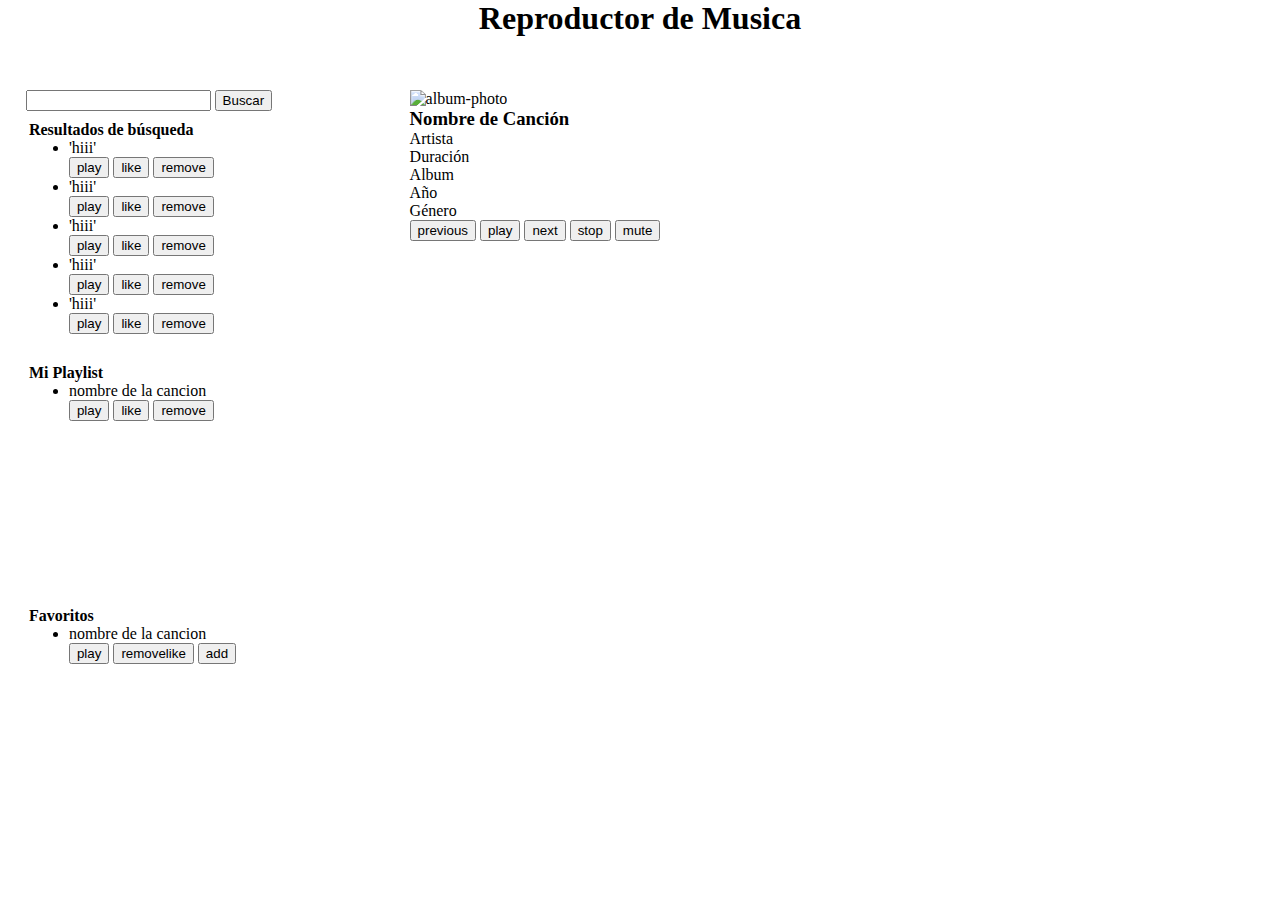
==== pages/index.html @ 432921c9 "imprimiendo resultados" ====
<!DOCTYPE html>
<html lang="en">
<head>
    <meta charset="UTF-8">
    <link rel="stylesheet" type="text/css" href="/style.css">
    <meta name="viewport" content="width=device-width, initial-scale=1.0">
    <title>Reproductor</title>
</head>
<body>
    <header>
        <h1>Reproductor de Musica</h1>
    </header>
    <main>
        <section id="lists" class="lists">
            <div class="searchContainer">
                <input id="search" type="text" placeholder="">
                <button>Buscar</button>
            </div>

            <div  class="list results">
                <h4>Resultados de búsqueda</h4>
                <ul id="results" class="song-container">                    
                    <!-- Aquí van los resultados de la búsqueda -->
                </ul>
            </div>

            <div class="list playlist">
                <h4>Mi Playlist</h4>
                <ul id="playlist" class="song-container">
                    <!-- Aquí van las canciones de mi playlist -->
                    <li class="song">
                        <p>nombre de la cancion</p>
                        <button>play</button>
                        <button>like</button>
                        <button>remove</button>
                    </li>
                </ul>
            </div>

            <div class="list favorites">
                <h4>Favoritos</h4>
                <ul id="favorites" class="song-container">
                    <!-- Aquí van mis canciones favoritas -->
                    <li class="song">
                        <p>nombre de la cancion</p>
                        <button>play</button>
                        <button>removelike</button>
                        <button>add</button>
                    </li>
                </ul>
            </div>
        </section>

        <section id="player" class="player">
            <figure>
                <img src='' alt="album-photo">
            </figure>
            <div id="albumData">
                <h3>Nombre de Canción</h3>
                <p>Artista</p>
                <p>Duración</p>
                <p>Album</p>
                <p>Año</p>
                <p>Género</p>
            </div>
            <div class="buttons">
                <button>previous</button>
                <button>play</button>
                <button>next</button>
                <button>stop</button>
                <button>mute</button>
            </div>
        </section>
    </main>
    <script type="module" src="/main.js"></script>
</body>
</html>
---- style.css ----
*{
    margin: 0;
    box-sizing: border-box;
}
header{
/*     padding: 3%;
 */    text-align: center;
    height: 10vh;
}
main{
    display: flex;
    height: 90vh;
    width: 100vw;
}

main .lists{
    height: 100%;
    width: 30%;
    padding: 0 2%;
}

main .lists .search{
    height: 10% ;
    width: 100%;
}

main .lists .list{
    height: 30% ;
    width: 100%;
    padding: 3% 1%;
    overflow-y: scroll;
}

/* main .lists .list .results ul{
  overflow-y: scroll;
} */


main .player{
    width: 70%;
    padding: 0 2%;
}
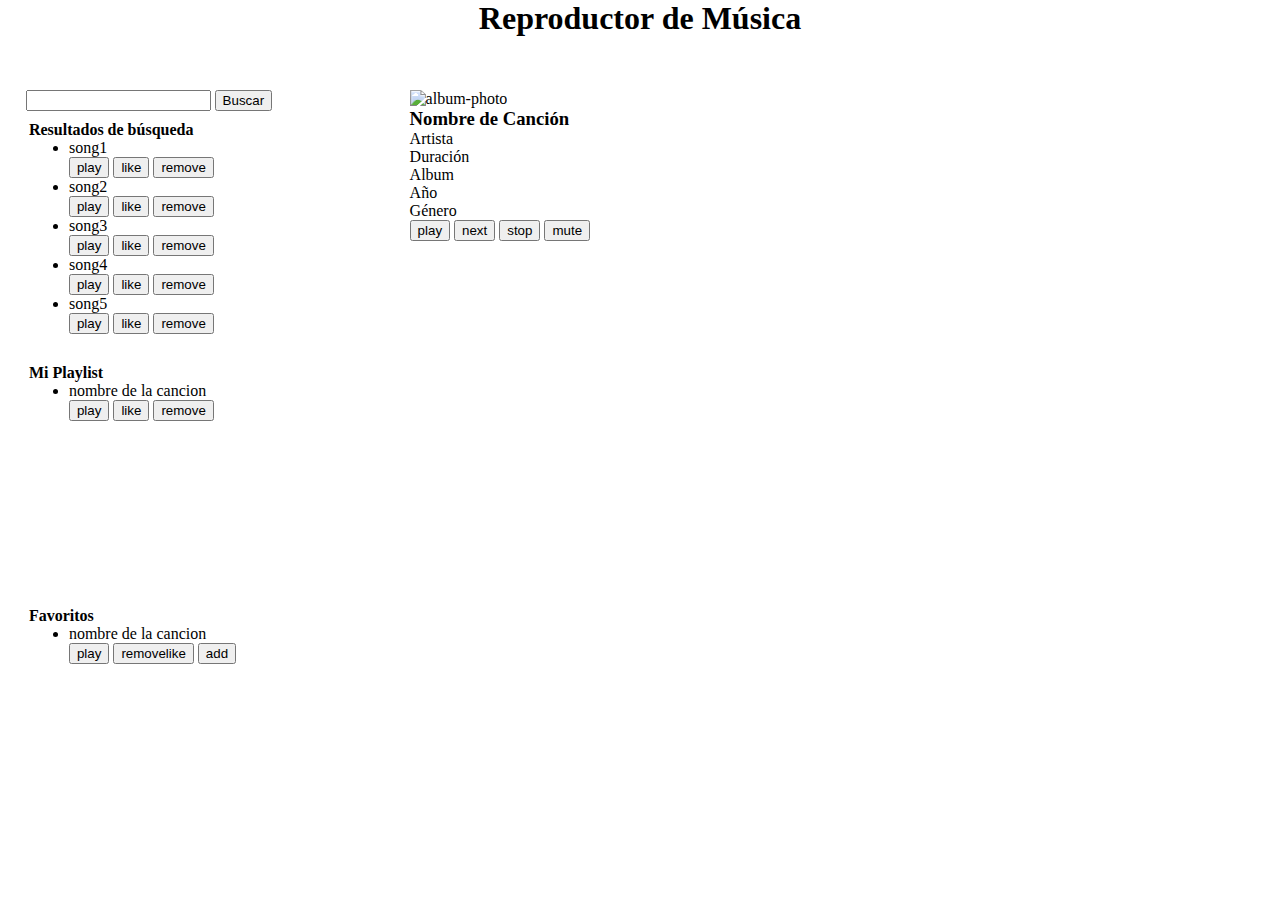
==== commit 381dcc03: "filtrando resultados" ====
--- a/pages/index.html
+++ b/pages/index.html
@@ -8,13 +8,13 @@
 </head>
 <body>
     <header>
-        <h1>Reproductor de Musica</h1>
+        <h1>Reproductor de Música</h1>
     </header>
     <main>
         <section id="lists" class="lists">
             <div class="searchContainer">
                 <input id="search" type="text" placeholder="">
-                <button>Buscar</button>
+                <button id="searchBtn">Buscar</button>
             </div>
 
             <div  class="list results">
@@ -64,11 +64,10 @@
                 <p>Género</p>
             </div>
             <div class="buttons">
-                <button>previous</button>
-                <button>play</button>
-                <button>next</button>
-                <button>stop</button>
-                <button>mute</button>
+                <button id="play">play</button>
+                <button id="next">next</button>
+                <button id="stop">stop</button>
+                <button id="mute">mute</button>
             </div>
         </section>
     </main>
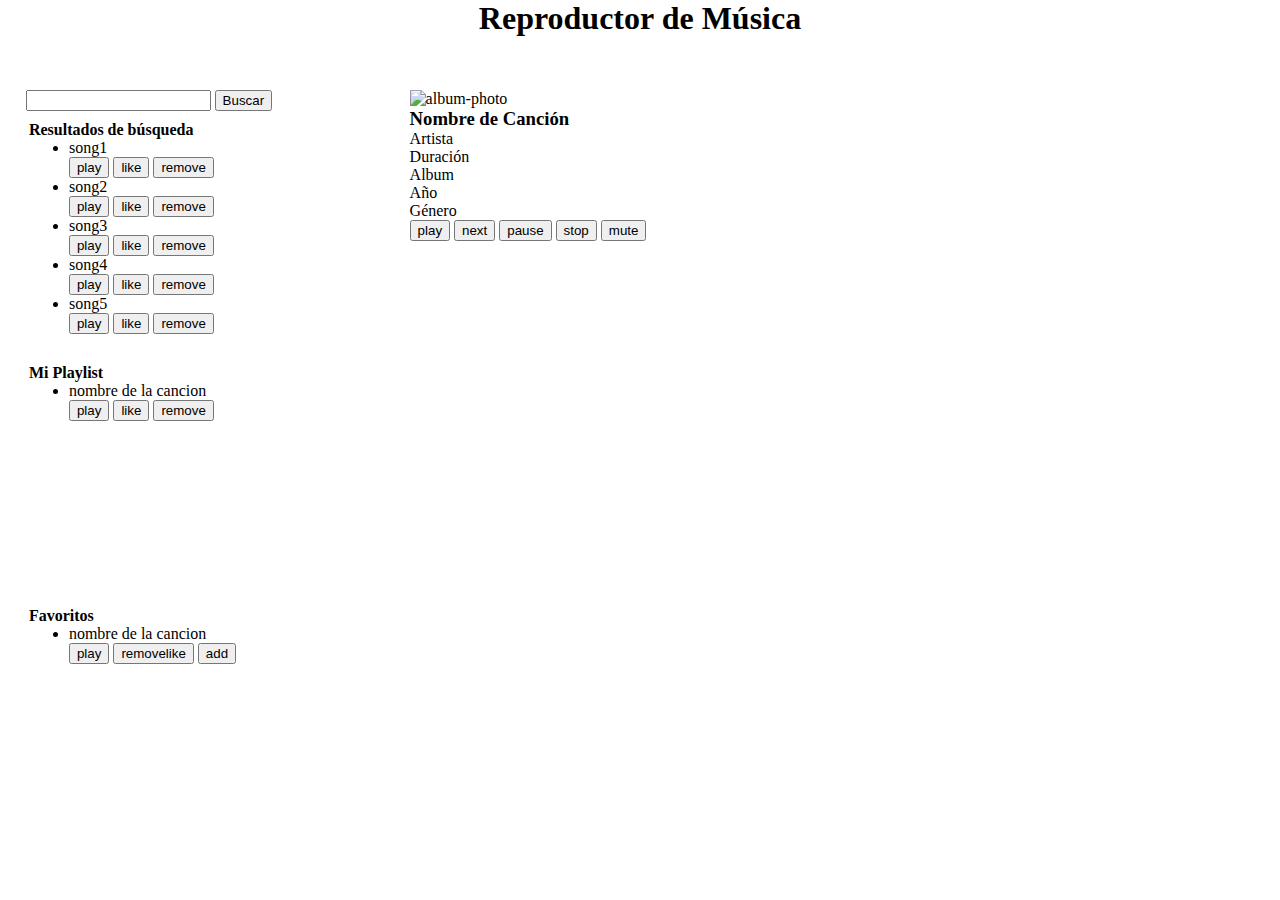
==== commit 1c191524: "logica" ====
--- a/pages/index.html
+++ b/pages/index.html
@@ -57,15 +57,16 @@
             </figure>
             <div id="albumData">
                 <h3>Nombre de Canción</h3>
-                <p>Artista</p>
-                <p>Duración</p>
-                <p>Album</p>
-                <p>Año</p>
-                <p>Género</p>
+                <p class="cancion">Artista</p>
+                <p class="cancion">Duración</p>
+                <p class="cancion">Album</p>
+                <p class="cancion">Año</p>
+                <p class="cancion">Género</p>
             </div>
             <div class="buttons">
                 <button id="play">play</button>
                 <button id="next">next</button>
+                <button id="pause">pause</button>
                 <button id="stop">stop</button>
                 <button id="mute">mute</button>
             </div>
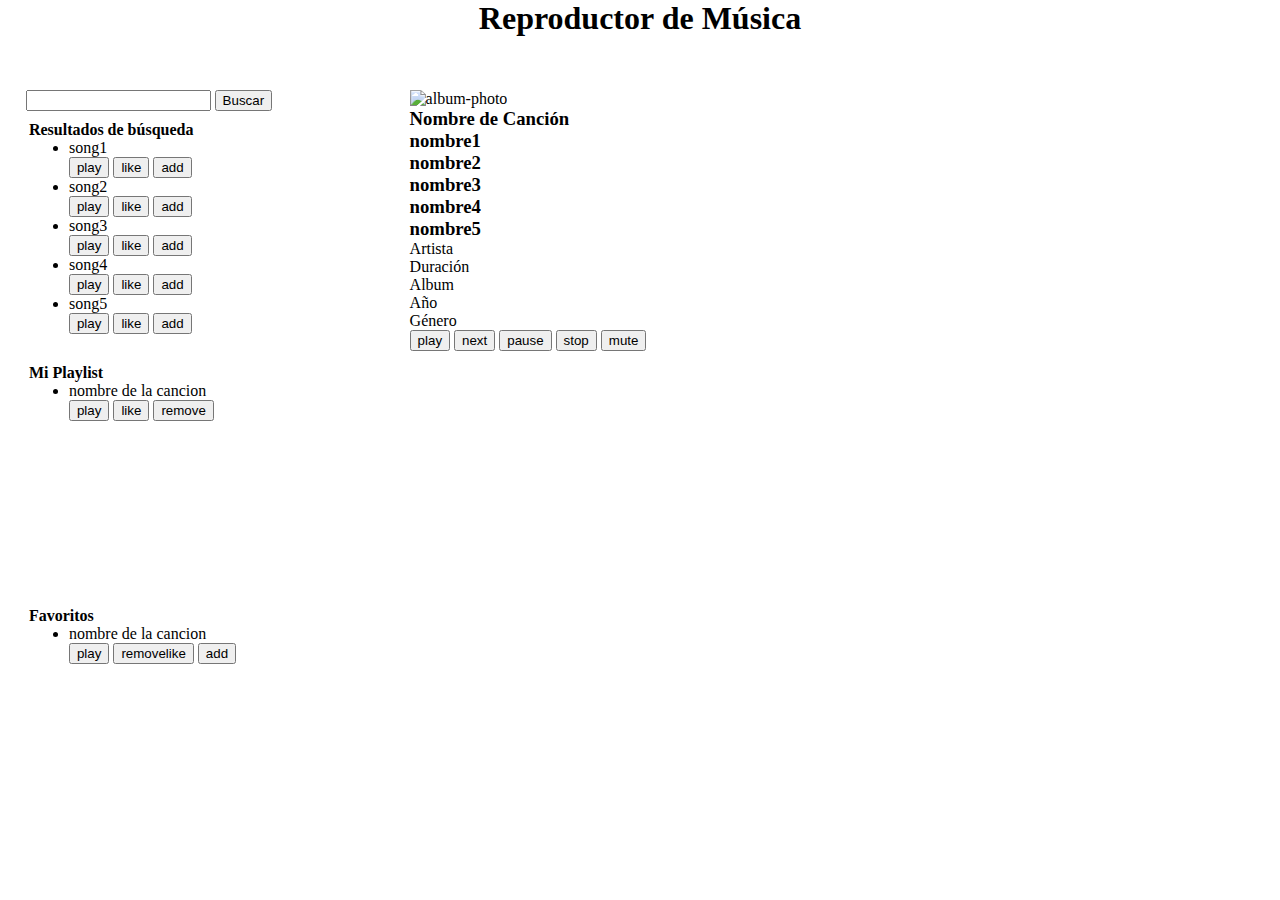
==== commit c57cb23b: "botones de reproductor conectados" ====
--- a/pages/index.html
+++ b/pages/index.html
@@ -30,7 +30,7 @@
                     <!-- Aquí van las canciones de mi playlist -->
                     <li class="song">
                         <p>nombre de la cancion</p>
-                        <button>play</button>
+                        <button >play</button>
                         <button>like</button>
                         <button>remove</button>
                     </li>
@@ -56,12 +56,12 @@
                 <img src='' alt="album-photo">
             </figure>
             <div id="albumData">
-                <h3>Nombre de Canción</h3>
-                <p class="cancion">Artista</p>
-                <p class="cancion">Duración</p>
-                <p class="cancion">Album</p>
-                <p class="cancion">Año</p>
-                <p class="cancion">Género</p>
+                <h3 id="nombreCancion">Nombre de Canción</h3>
+                <p  id=""class="cancion">Artista</p>
+                <p  id=""class="cancion">Duración</p>
+                <p  id=""class="cancion">Album</p>
+                <p  id=""class="cancion">Año</p>
+                <p  id=""class="cancion">Género</p>
             </div>
             <div class="buttons">
                 <button id="play">play</button>
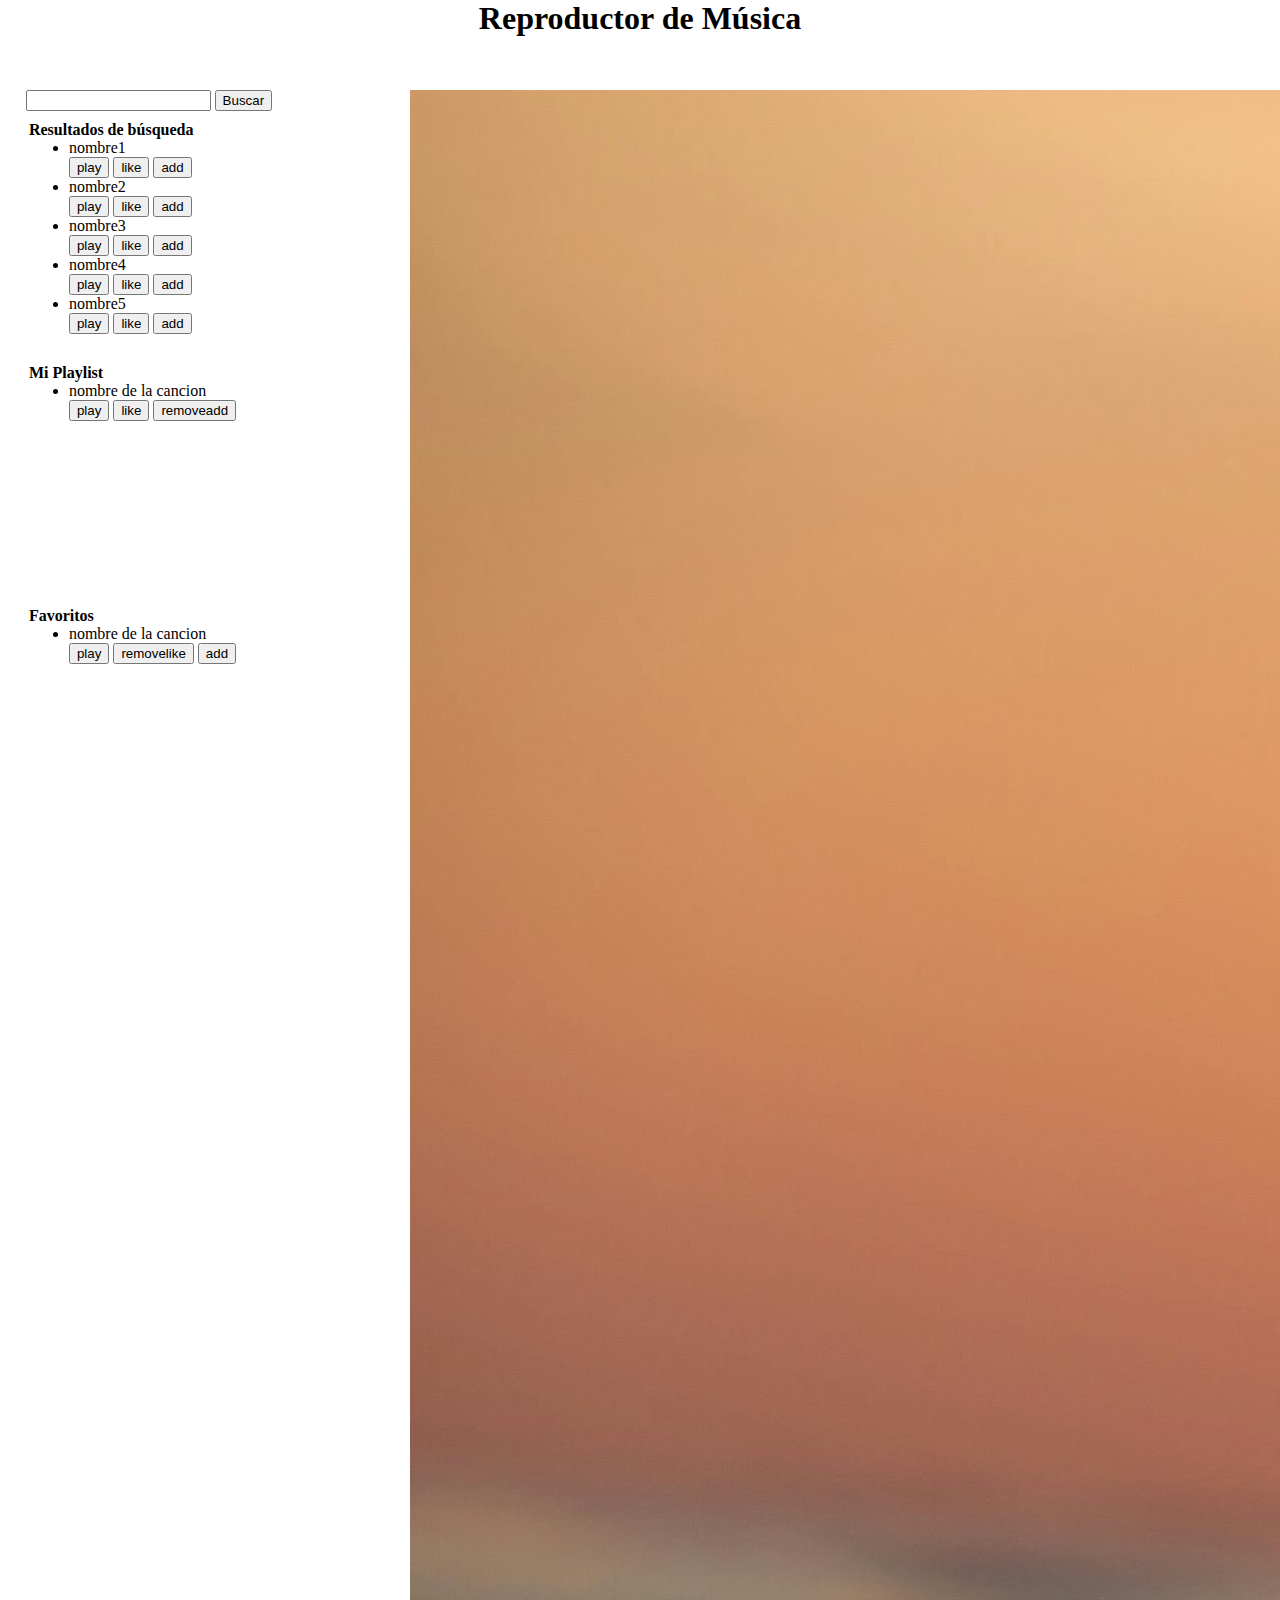
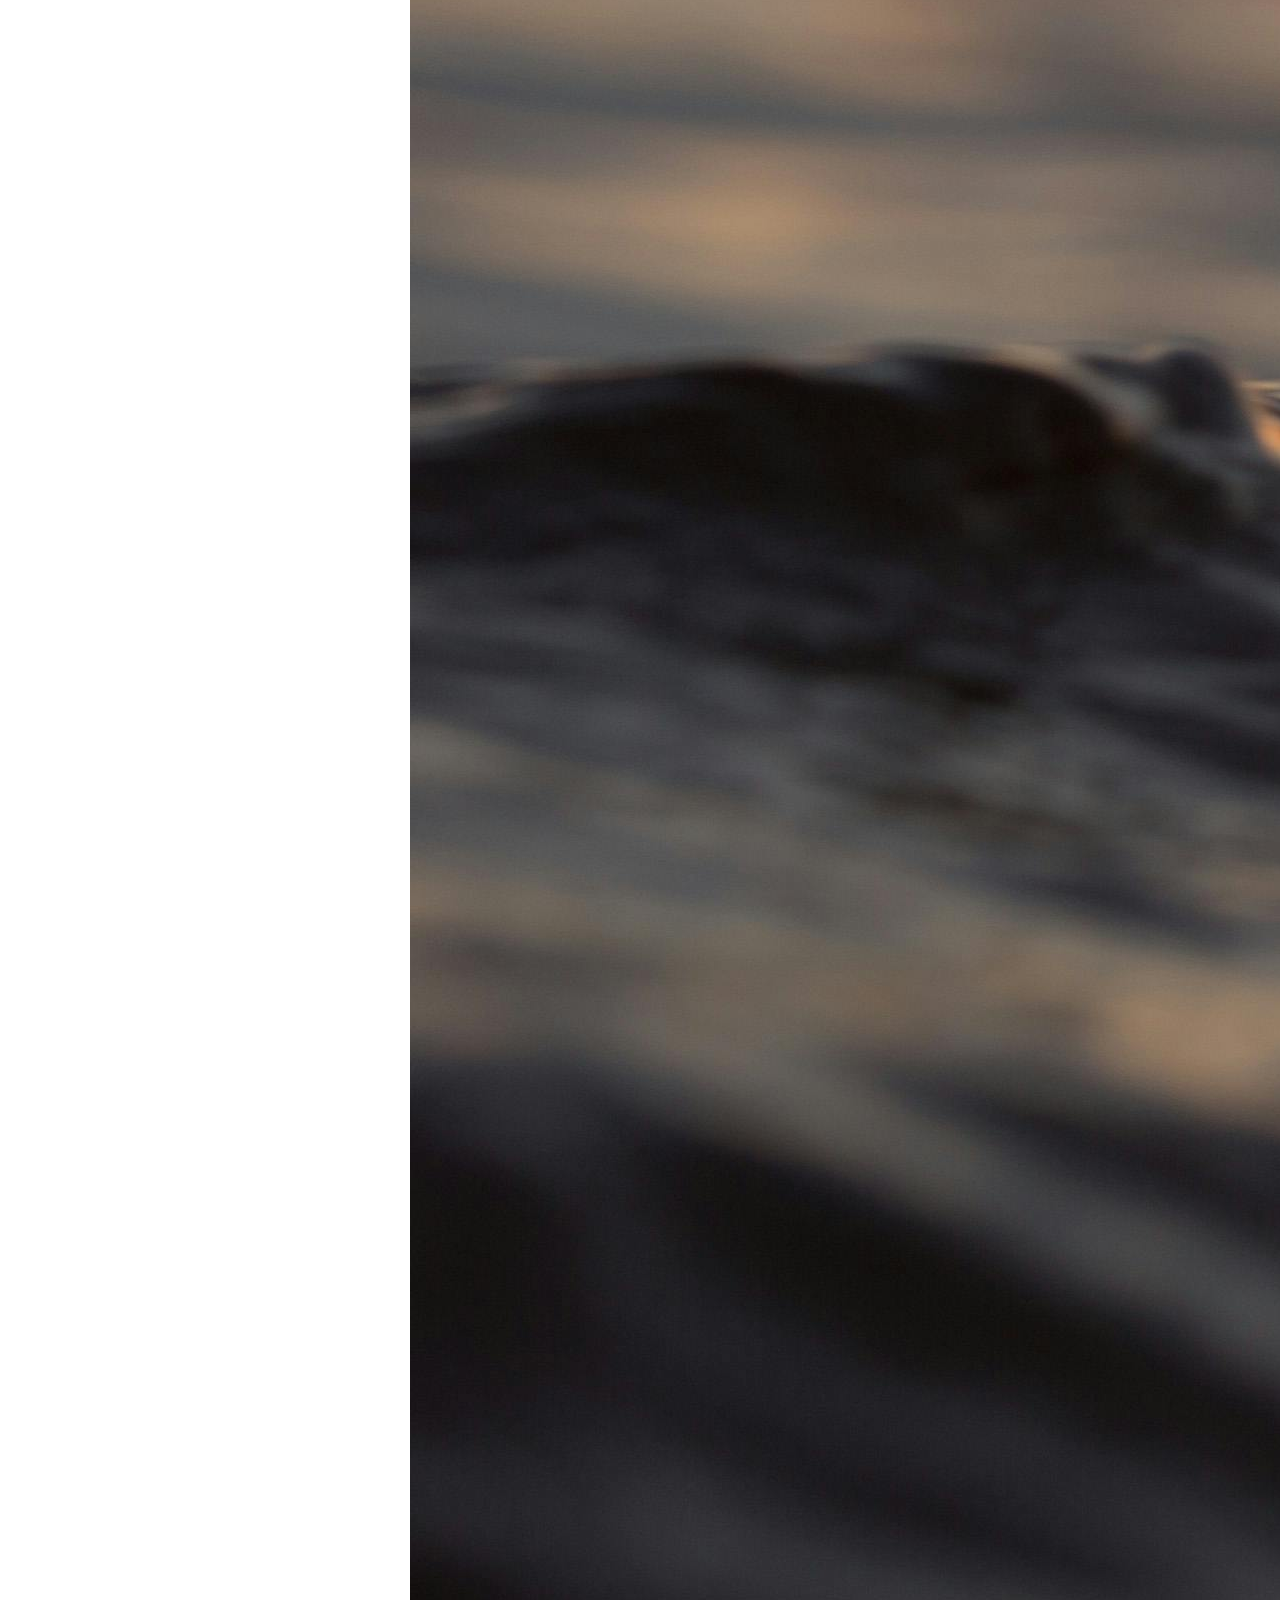
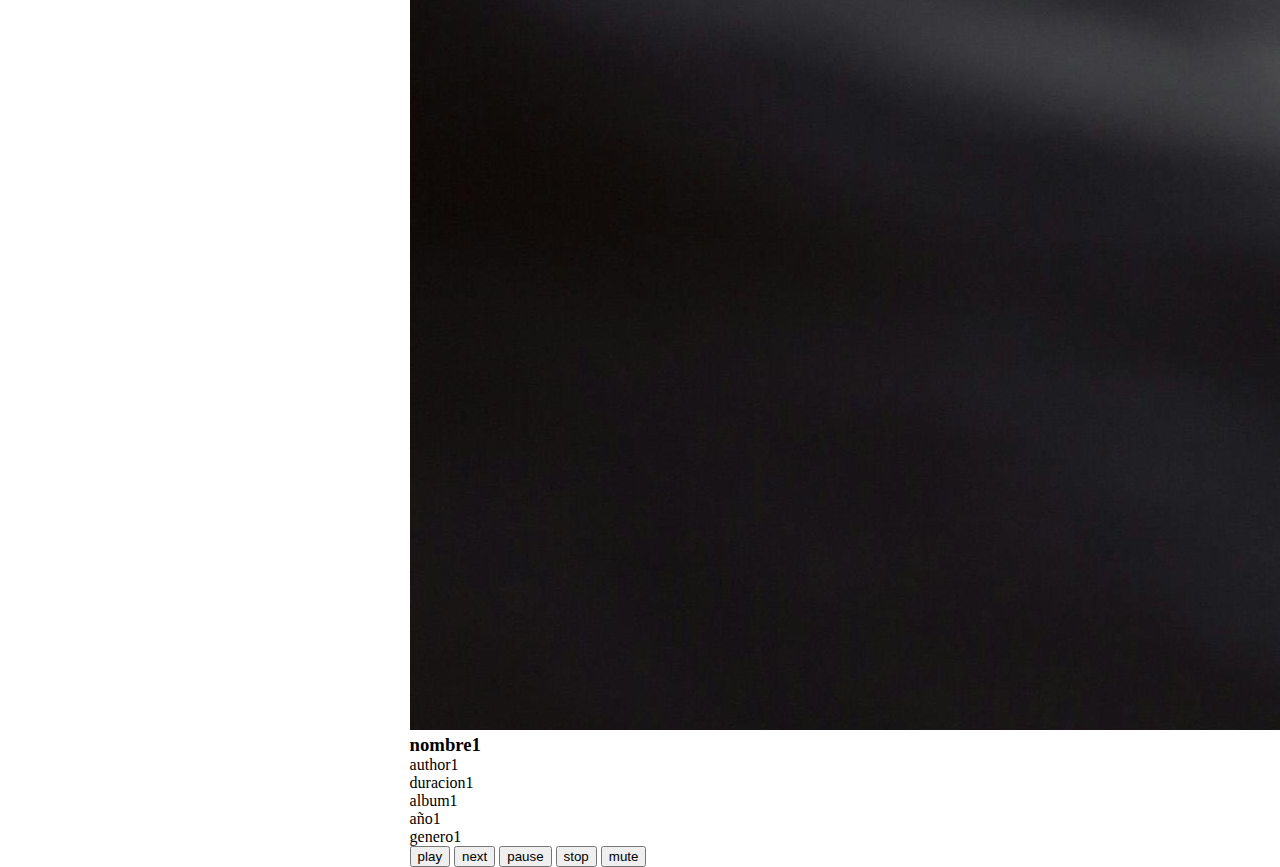
==== commit 3bf5bd94: "play working" ====
--- a/pages/index.html
+++ b/pages/index.html
@@ -32,7 +32,7 @@
                         <p>nombre de la cancion</p>
                         <button >play</button>
                         <button>like</button>
-                        <button>remove</button>
+                        <button>removeadd</button>
                     </li>
                 </ul>
             </div>
@@ -53,15 +53,20 @@
 
         <section id="player" class="player">
             <figure>
-                <img src='' alt="album-photo">
+                <img id="coverCancion" alt="album cover">
             </figure>
+
+            <audio ref="audioRef">
+                <source id="audioCancion" type="audio/mpeg">
+            </audio>
+
             <div id="albumData">
-                <h3 id="nombreCancion">Nombre de Canción</h3>
-                <p  id=""class="cancion">Artista</p>
-                <p  id=""class="cancion">Duración</p>
-                <p  id=""class="cancion">Album</p>
-                <p  id=""class="cancion">Año</p>
-                <p  id=""class="cancion">Género</p>
+                <h3 id="nombreCancion"></h3>
+                <p  id="authorCancion"class="cancion"></p>
+                <p  id="durationCancion"class="cancion"></p>
+                <p  id="albumCancion"class="cancion"></p>
+                <p  id="añoCancion"class="cancion"></p>
+                <p  id="generoCancion"class="cancion"></p>
             </div>
             <div class="buttons">
                 <button id="play">play</button>
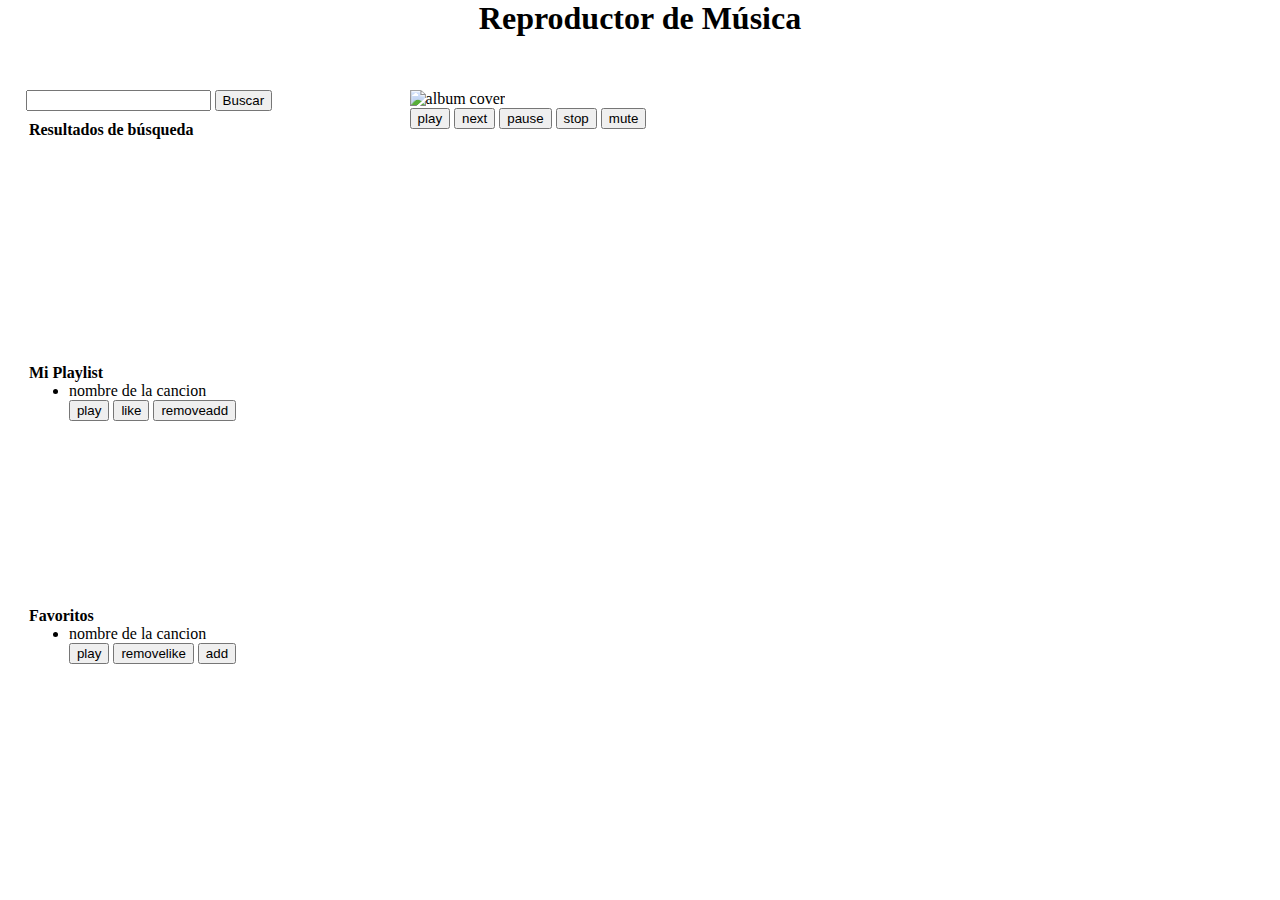
==== commit 03caa9de: "play ok" ====
--- a/pages/index.html
+++ b/pages/index.html
@@ -56,9 +56,9 @@
                 <img id="coverCancion" alt="album cover">
             </figure>
 
-            <audio ref="audioRef">
+            <!-- <audio ref="audioRef">
                 <source id="audioCancion" type="audio/mpeg">
-            </audio>
+            </audio> -->
 
             <div id="albumData">
                 <h3 id="nombreCancion"></h3>
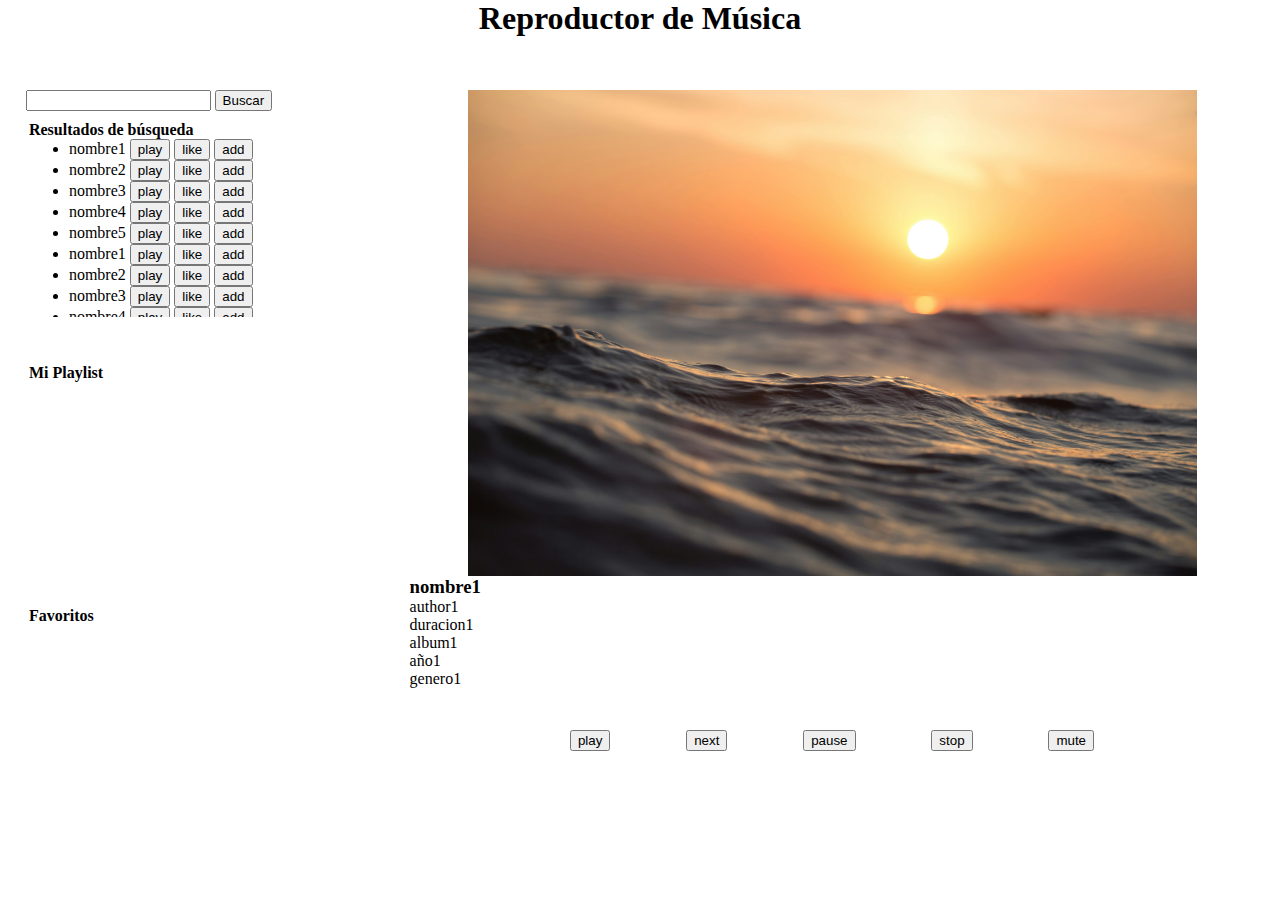
==== commit 57c77717: "botones de next like y play funcionan" ====
--- a/pages/index.html
+++ b/pages/index.html
@@ -28,12 +28,6 @@
                 <h4>Mi Playlist</h4>
                 <ul id="playlist" class="song-container">
                     <!-- Aquí van las canciones de mi playlist -->
-                    <li class="song">
-                        <p>nombre de la cancion</p>
-                        <button >play</button>
-                        <button>like</button>
-                        <button>removeadd</button>
-                    </li>
                 </ul>
             </div>
 
@@ -41,12 +35,6 @@
                 <h4>Favoritos</h4>
                 <ul id="favorites" class="song-container">
                     <!-- Aquí van mis canciones favoritas -->
-                    <li class="song">
-                        <p>nombre de la cancion</p>
-                        <button>play</button>
-                        <button>removelike</button>
-                        <button>add</button>
-                    </li>
                 </ul>
             </div>
         </section>
--- a/style.css
+++ b/style.css
@@ -28,15 +28,38 @@
     height: 30% ;
     width: 100%;
     padding: 3% 1%;
-    overflow-y: scroll;
 }
 
-/* main .lists .list .results ul{
-  overflow-y: scroll;
-} */
+main .lists .results ul, 
+main .lists .favorites ul,
+main .lists .playlist ul{
+    height: 80%;
+    overflow-y: scroll;
+} 
 
 
 main .player{
     width: 70%;
     padding: 0 2%;
+    display: flex;
+    flex-direction: column;
+}
+
+main .player figure{    
+    height: 60%;
+    display: flex;
+    justify-content: center;
+}
+
+main .player figure #coverCancion{
+    height: 100%;
+}
+
+main .player .albumData{
+    text-align: center;
+}
+main .player .buttons{
+    padding: 5% 10%;
+    display: flex;
+    justify-content: space-evenly;
 }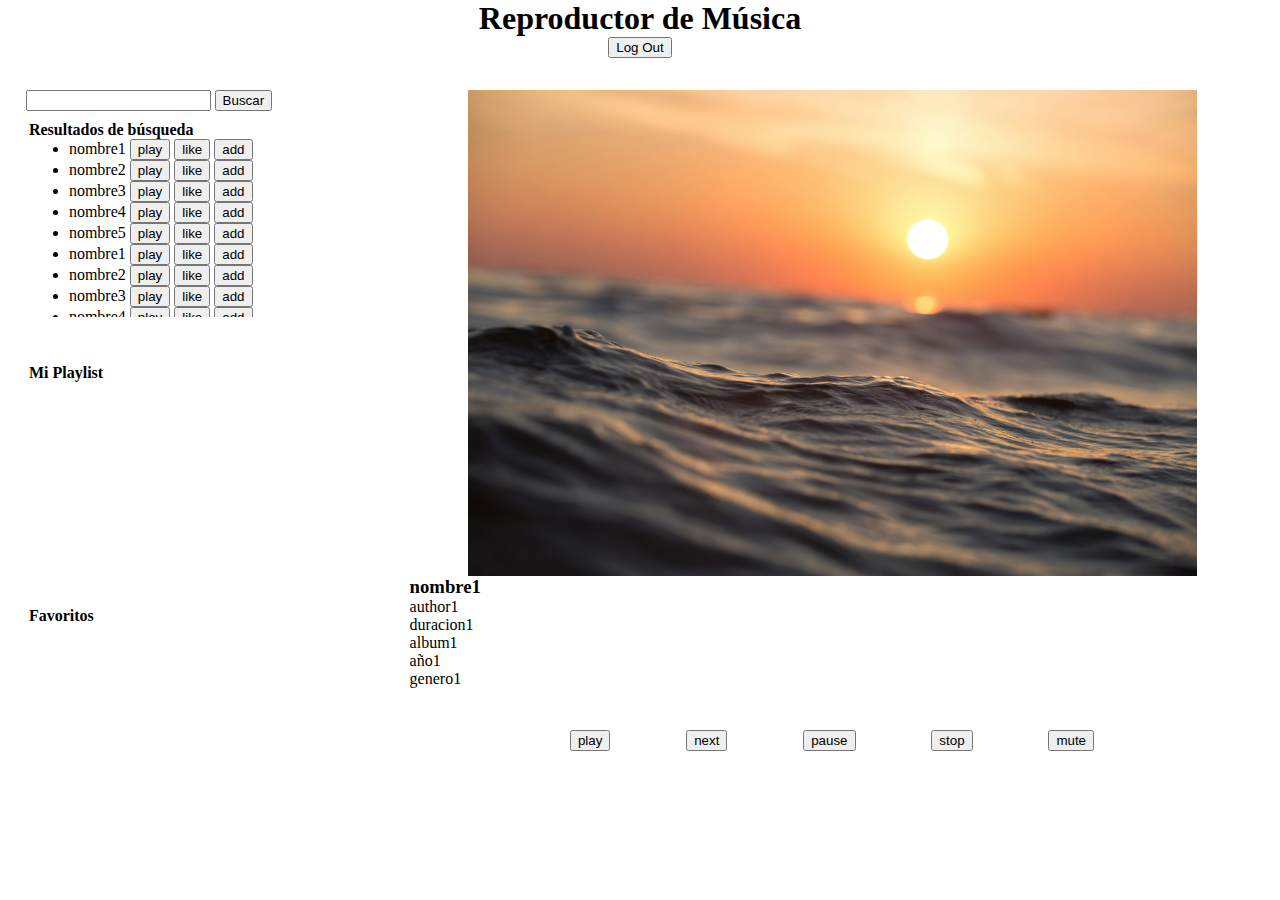
==== commit 1964db40: "login" ====
--- a/pages/index.html
+++ b/pages/index.html
@@ -9,6 +9,7 @@
 <body>
     <header>
         <h1>Reproductor de Música</h1>
+        <button id="logout">Log Out</button>
     </header>
     <main>
         <section id="lists" class="lists">
